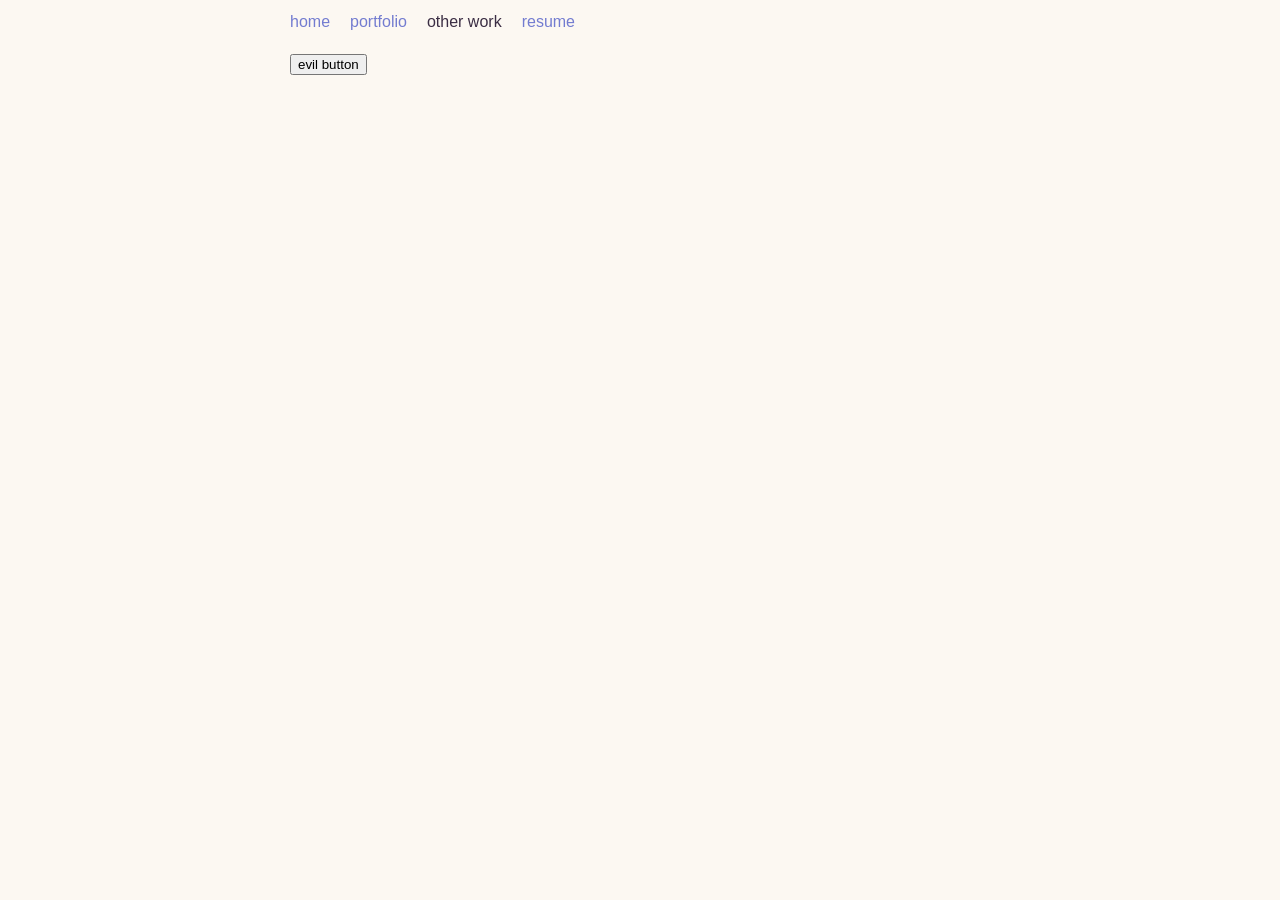
==== otherwork.html @ 5b8627b7 "initial commit" ====
<!DOCTYPE html>
<html>
<head>
    <link rel="stylesheet" href="styles/style.css">
    <link rel="stylesheet" href="styles/nav.css">
    <link rel="stylesheet" href="styles/about.css">
    <script src="scripts/script.js"></script>
</head>
<body>
    <div class="content">
        <div class="nav-bar">
            <ul class="nav">
                <li class="nav-item"><a href="index.html">home</a></li>
                <li class="nav-item"><a href="portfolio.html">portfolio</a></li>
                <li class="nav-item">other work</li>
                <li class="nav-item"><a href="">resume</a></li>
            </ul>
        </div>
        <br>
        <button onclick="darkModeToggle()">evil button</button>
    </div>
</body>
</html>
---- styles/style.css ----
:root {
    --background-color: rgb(252, 248, 242);
    --text-color: #3b2e44;
}

[data-theme="light"] {
    --background-color: rgb(252, 248, 242);
    --text-color: #3b2e44;
}

[data-theme="dark"] {
    --background-color: rgb(39, 39, 45);
    --text-color: rgb(225, 227, 214);
}

body {
    font-family: Verdana, Geneva, Tahoma, sans-serif;
    font-size: 12px;
    line-height: 18px;
    background-color: var(--background-color);
    color: var(--text-color);
}

h4 {
    margin: 0;
}

h6 {
    text-align: center;
    font-weight: normal;
    font-style: italic;
    margin: 0;
    font-size: 10px;
}

a {
    color: #737cd0;
    text-decoration: none;
}

.content {
    max-width: 700px;
    margin: 0 auto;
}

.info-box{
    display: flex;
    align-items: center;
}

@media (max-width: 600px){
    .info-box {
        display: block;
    }
}
---- styles/nav.css ----
.nav {
    list-style: none;
    width: 100%;
    flex: auto;
    padding: 0;
    margin: 0;
    display: flex;
    font-size: 16px;
    line-height: 28px;
}

.nav-item {
    margin-right: 20px;
}

@media (max-width: 600px){
    .nav {
        display: block;
    }
}
---- styles/about.css ----
.me-photo {
    width: clamp(150px, 20vw, 200px);
    height: auto;
    object-fit: contain;
}

.me {
    padding: 20px;
}

@media (max-width: 600px){
    .me-photo {
        width: 250px;
    }

    .me {
        display: grid;
        justify-content: center;
    }
}
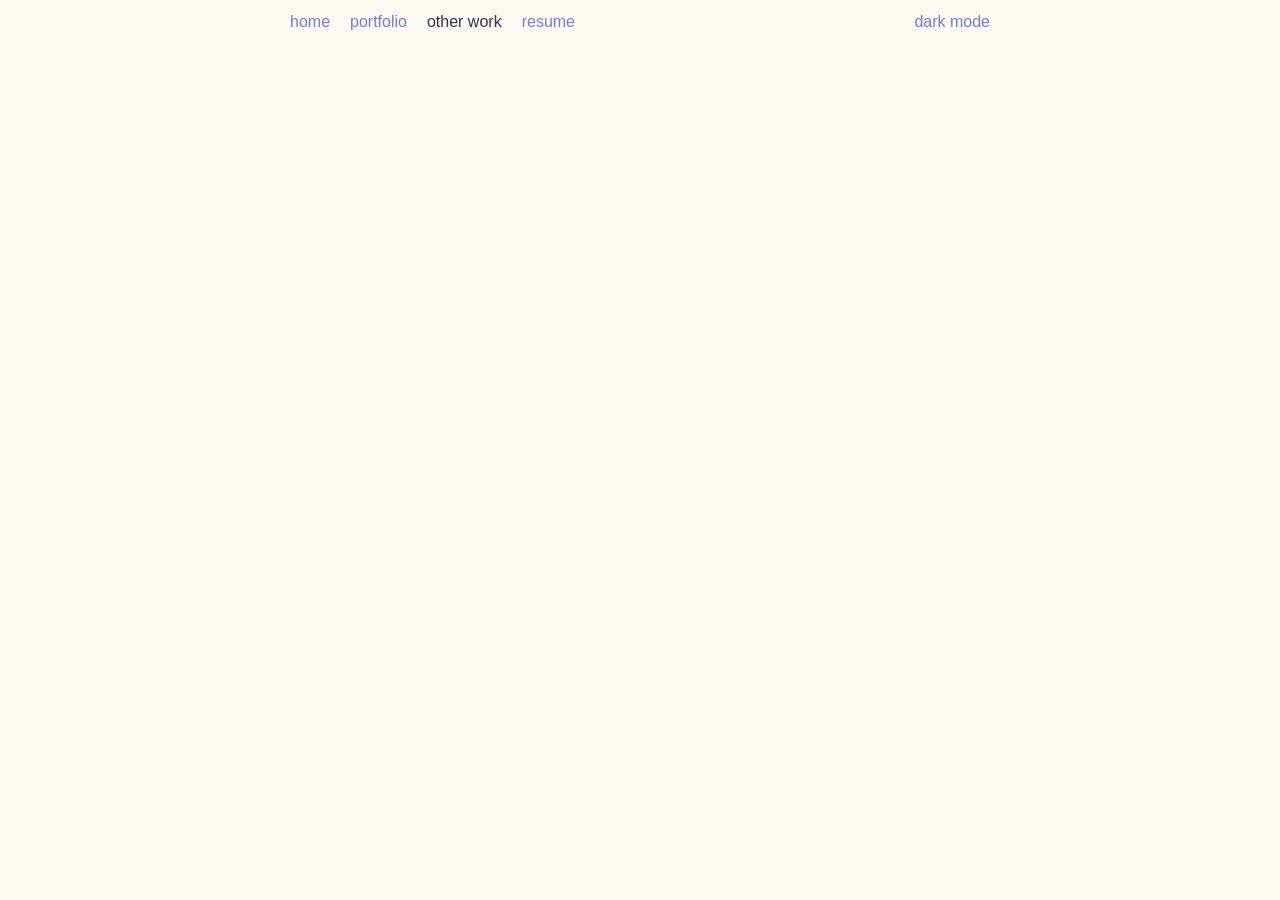
==== commit f8aebb79: "added functioning dark mode" ====
--- a/otherwork.html
+++ b/otherwork.html
@@ -4,7 +4,7 @@
     <link rel="stylesheet" href="styles/style.css">
     <link rel="stylesheet" href="styles/nav.css">
     <link rel="stylesheet" href="styles/about.css">
-    <script src="scripts/script.js"></script>
+    <script src="scripts/script.js" defer></script>
 </head>
 <body>
     <div class="content">
@@ -15,9 +15,9 @@
                 <li class="nav-item">other work</li>
                 <li class="nav-item"><a href="">resume</a></li>
             </ul>
+            <a class="dark-mode-toggle" id="toggle-theme">dark mode</a>
         </div>
         <br>
-        <button onclick="darkModeToggle()">evil button</button>
     </div>
 </body>
 </html>
--- a/styles/style.css
+++ b/styles/style.css
@@ -1,9 +1,4 @@
 :root {
-    --background-color: rgb(252, 248, 242);
-    --text-color: #3b2e44;
-}
-
-[data-theme="light"] {
     --background-color: rgb(252, 248, 242);
     --text-color: #3b2e44;
 }
--- a/styles/nav.css
+++ b/styles/nav.css
@@ -9,8 +9,18 @@
     line-height: 28px;
 }
 
+.nav-bar {
+    display: flex;
+}
+
 .nav-item {
     margin-right: 20px;
+}
+
+.dark-mode-toggle {
+    text-wrap: nowrap;
+    font-size:16px;
+    line-height: 28px;;
 }
 
 @media (max-width: 600px){
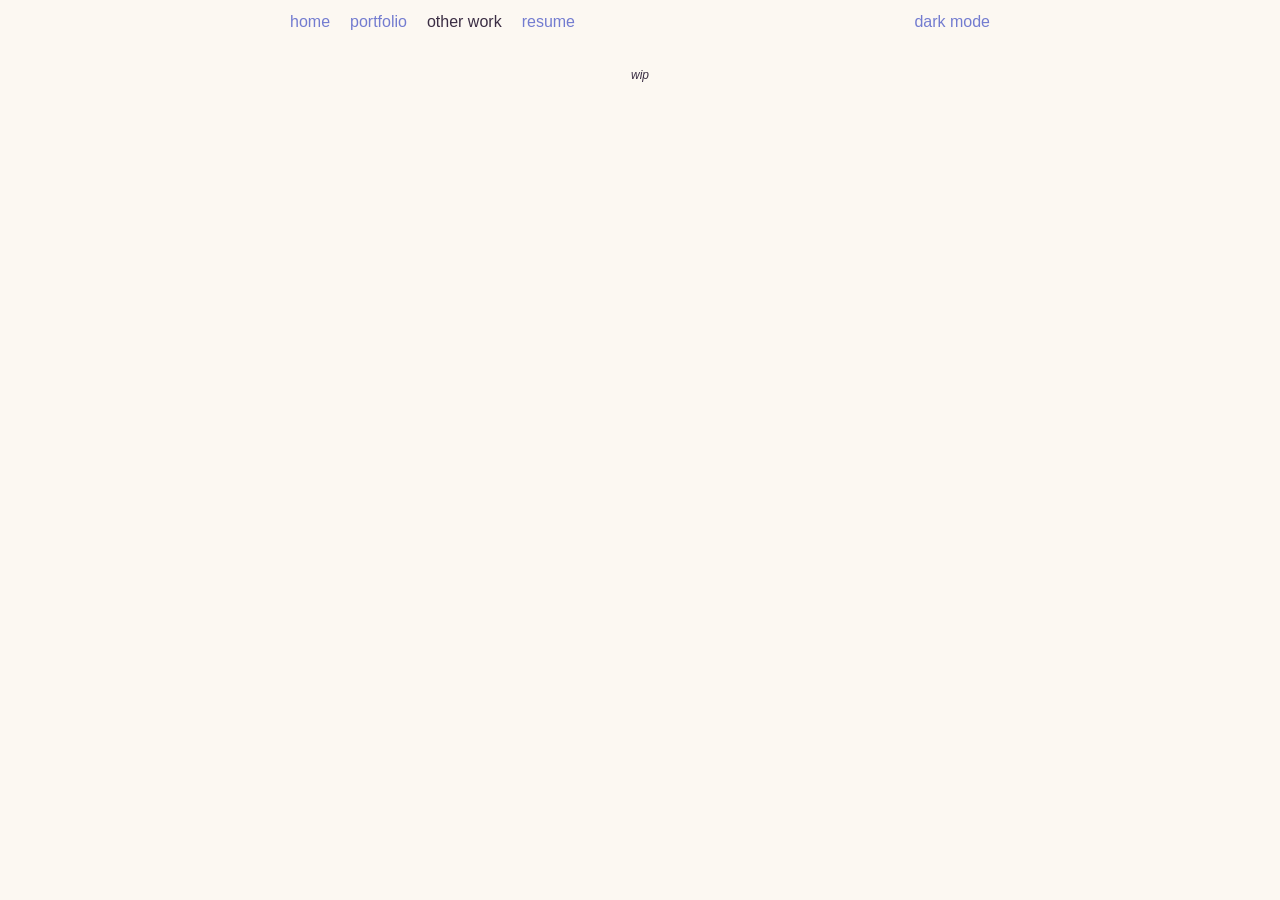
==== commit b3f6011c: "minor tweaks" ====
--- a/otherwork.html
+++ b/otherwork.html
@@ -1,6 +1,14 @@
 <!DOCTYPE html>
 <html>
 <head>
+    <script>
+        (function() {
+        const savedTheme = localStorage.getItem('theme');
+        const systemDark = window.matchMedia('(prefers-color-scheme: dark)').matches;
+        const theme = savedTheme || (systemDark ? 'dark' : 'light');
+        document.documentElement.setAttribute('data-theme', theme);
+        })();
+    </script>
     <link rel="stylesheet" href="styles/style.css">
     <link rel="stylesheet" href="styles/nav.css">
     <link rel="stylesheet" href="styles/about.css">
@@ -18,6 +26,7 @@
             <a class="dark-mode-toggle" id="toggle-theme">dark mode</a>
         </div>
         <br>
+        <p style="font-style: italic; text-align: center;">wip</p>
     </div>
 </body>
 </html>
--- a/styles/nav.css
+++ b/styles/nav.css
@@ -20,7 +20,8 @@
 .dark-mode-toggle {
     text-wrap: nowrap;
     font-size:16px;
-    line-height: 28px;;
+    line-height: 28px;
+    cursor: pointer;
 }
 
 @media (max-width: 600px){
